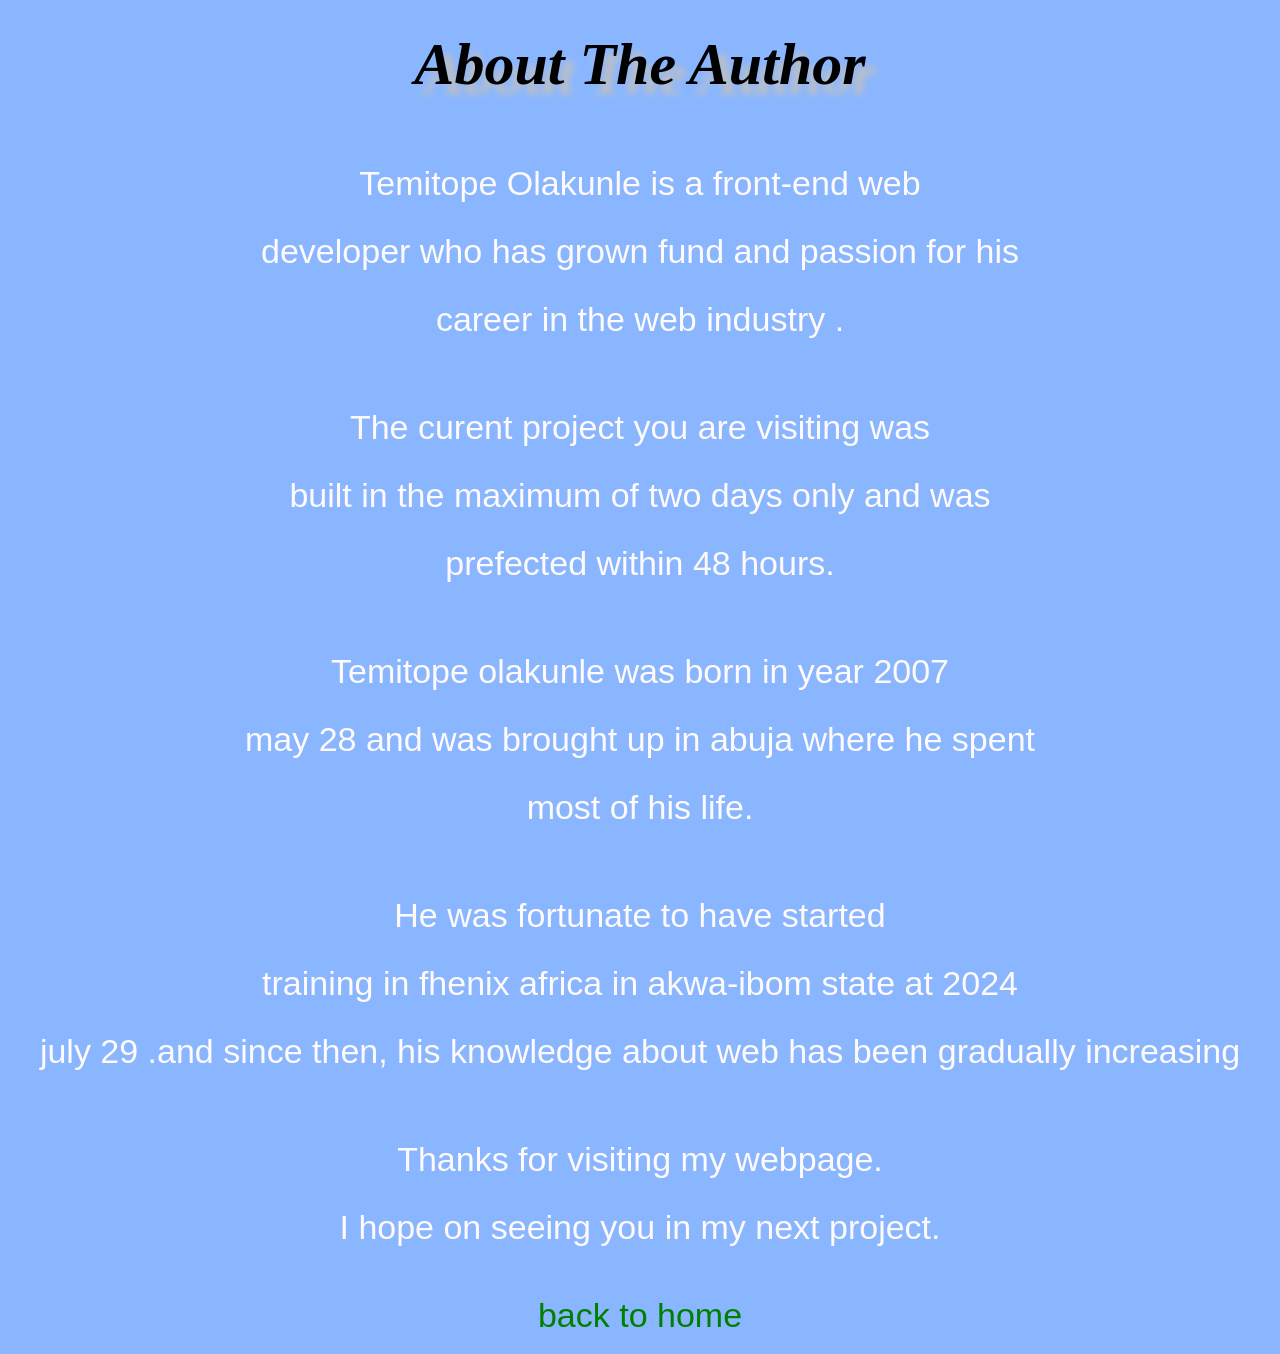
==== about.html @ 07e6a80c "responsive" ====
<!DOCTYPE html>
<html lang="en">

<head>
    <meta charset="UTF-8">
    <meta name="viewport" content="width=device-width, initial-scale=1.0">
    <title>Document</title>
    <link rel="stylesheet" href="./about.css">
</head>

<body>
    <div class="header-holder">
        <h1 class="header">About The Author</h1>
    </div>
    <div class="para-holder">
        <p class="para">Temitope Olakunle is a front-end web <br>developer who has grown fund and passion for his
            <br>career in
            the
            web industry .
        </p>

        <p class="para">The curent project you are visiting was <br> built in the maximum of two days only and was
            <br>prefected
            within 48 hours.
        </p>

        <p class="para">Temitope olakunle was born in year 2007 <br>may 28 and was brought up in abuja where he spent
            <br>most
            of
            his life.
        </p>

        <p class="para">He was fortunate to have started <br> training in fhenix africa in akwa-ibom state at 2024
            <br>july 29
            .and
            since then, his knowledge about web has been gradually increasing
        </p>

        <p class="appreciation">Thanks for visiting my webpage. <br>I hope on seeing you in my next project.</p>
    </div>
    <div class="link">
        <a href="index.html">back to home</a>
    </div>
</body>

</html>
---- about.css ----
* {
  margin: 0;
  padding: 0;
  box-sizing: border-box;
}

body {
  background-color: rgba(20, 110, 255, 0.5);
}

.header-holder {
  text-align: center;
  padding: 30px;
}

.header {
  font-weight: 800;
  font-family: fantasy;
  font-size: 60px;
  font-style: italic;
  text-shadow: 10px 10px 7px silver;
}

.para-holder {
  text-align: center;
}

.para {
  font-size: 34px;
  padding: 20px;
  font-family: "Lucida Sans", "Lucida Sans Regular", "Lucida Grande",
    "Lucida Sans Unicode", Geneva, Verdana, sans-serif;
  color: snow;
  line-height: 2;
}

.appreciation {
  font-size: 34px;
  padding: 20px;
  font-family: "Lucida Sans", "Lucida Sans Regular", "Lucida Grande",
    "Lucida Sans Unicode", Geneva, Verdana, sans-serif;
  color: snow;
  line-height: 2;
}

.link {
  text-align: center;
}

a {
  font-size: 34px;
  padding: 20px;
  font-family: "Lucida Sans", "Lucida Sans Regular", "Lucida Grande",
    "Lucida Sans Unicode", Geneva, Verdana, sans-serif;
  color: green;
  line-height: 2;
  text-align: center;
  text-decoration: none;
}
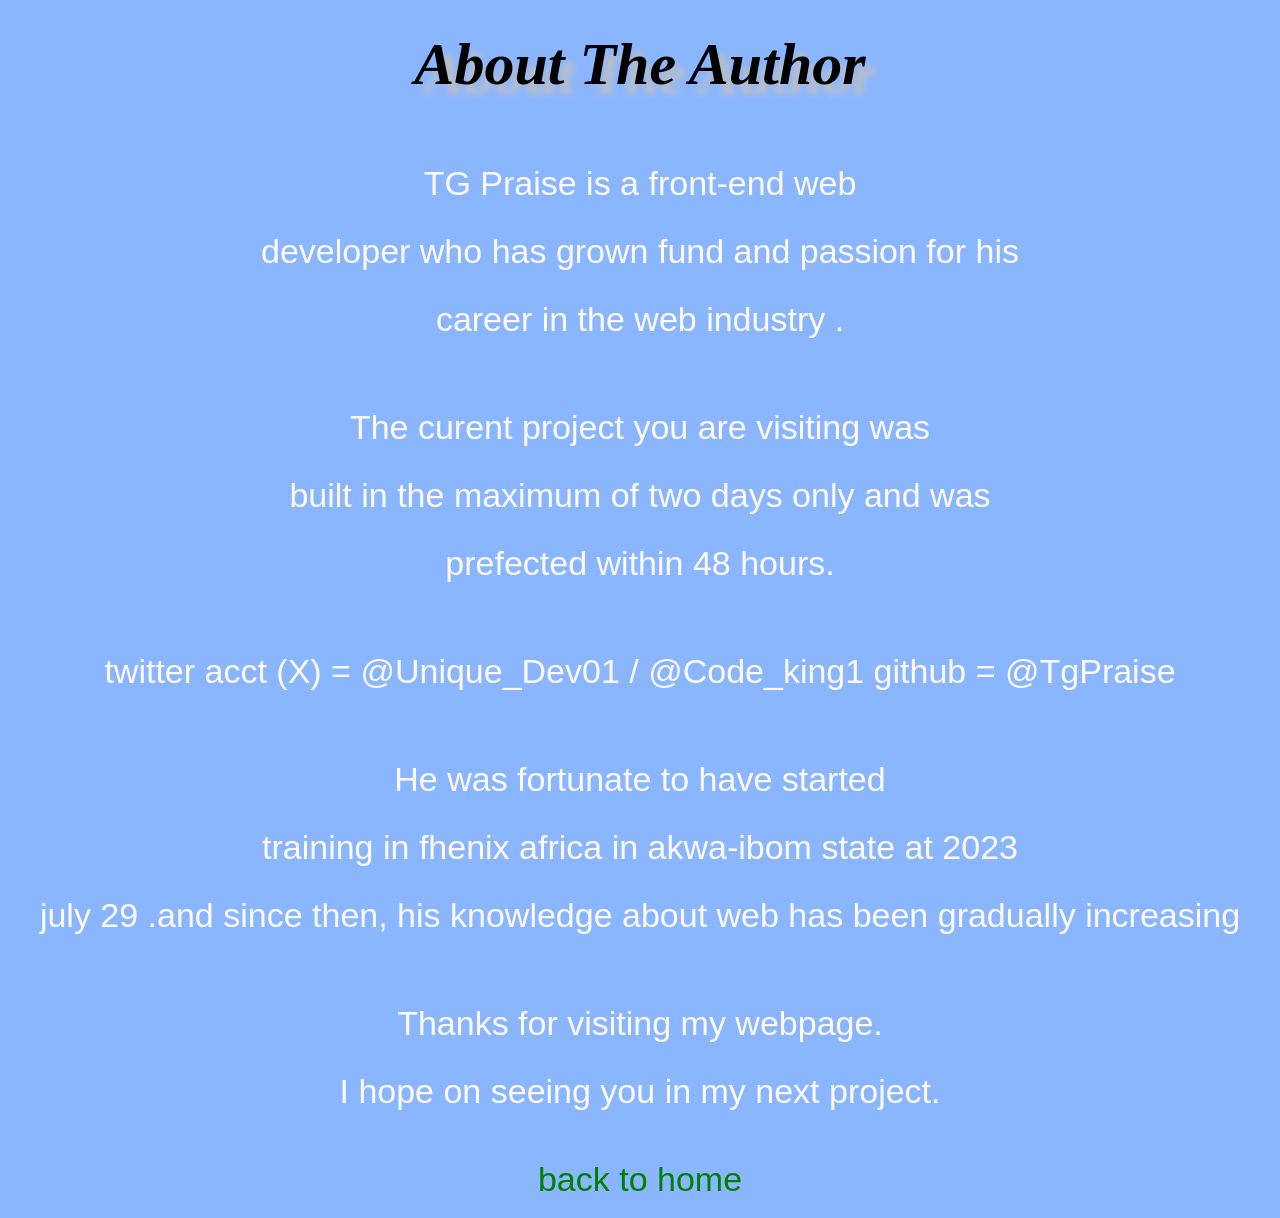
==== commit b4d17ca9: "Update about.html" ====
--- a/about.html
+++ b/about.html
@@ -13,7 +13,7 @@
         <h1 class="header">About The Author</h1>
     </div>
     <div class="para-holder">
-        <p class="para">Temitope Olakunle is a front-end web <br>developer who has grown fund and passion for his
+        <p class="para">TG Praise is a front-end web <br>developer who has grown fund and passion for his
             <br>career in
             the
             web industry .
@@ -24,13 +24,12 @@
             within 48 hours.
         </p>
 
-        <p class="para">Temitope olakunle was born in year 2007 <br>may 28 and was brought up in abuja where he spent
-            <br>most
-            of
-            his life.
+        <p class="para">
+            twitter acct (X) = @Unique_Dev01 / @Code_king1
+            github = @TgPraise
         </p>
 
-        <p class="para">He was fortunate to have started <br> training in fhenix africa in akwa-ibom state at 2024
+        <p class="para">He was fortunate to have started <br> training in fhenix africa in akwa-ibom state at 2023
             <br>july 29
             .and
             since then, his knowledge about web has been gradually increasing
@@ -43,4 +42,4 @@
     </div>
 </body>
 
-</html>+</html>
